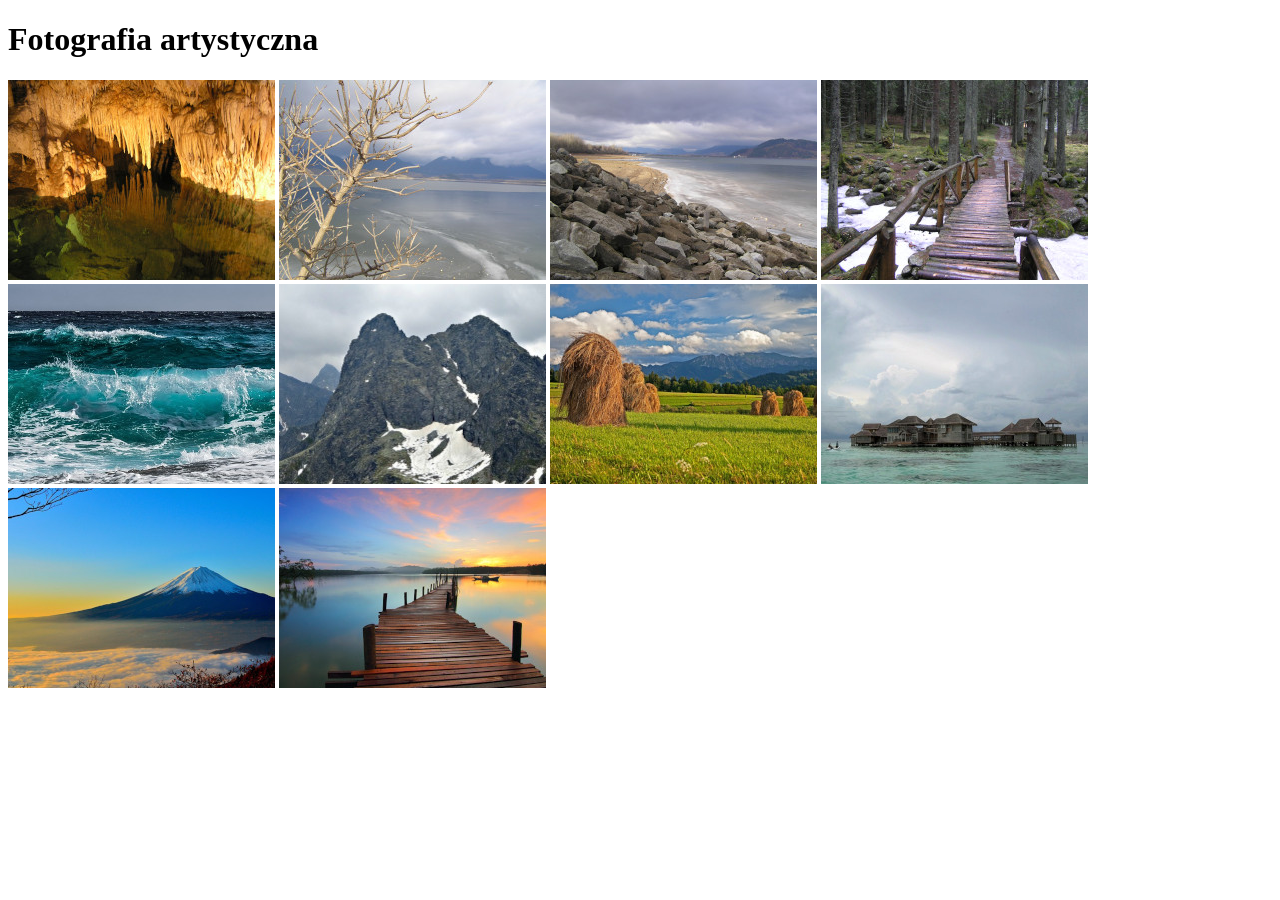
==== 2025/26/Zadania Egzaminacyjne JS/27 inf_03_2025_06_05_js_fortografia_artystyczna/rozwiazanie/zamowienia.html @ 9d6d7764 "TAk" ====
<!DOCTYPE html>
<html lang="pl">
<head>
    <meta charset="UTF-8">
    <title>Fotografia</title>
    <link rel="stylesheet" href="styl.css">
</head>
<body>

<header>
    <h1>Fotografia artystyczna</h1>
</header>

<nav id="obrazy">
    <img src="1.jpg" alt="obrazy do sprzedaży">
    <img src="2.jpg" alt="obrazy do sprzedaży">
    <img src="3.jpg" alt="obrazy do sprzedaży">
    <img src="4.jpg" alt="obrazy do sprzedaży">
    <img src="5.jpg" alt="obrazy do sprzedaży">
    <img src="6.jpg" alt="obrazy do sprzedaży">
    <img src="7.jpg" alt="obrazy do sprzedaży">
    <img src="8.jpg" alt="obrazy do sprzedaży">
    <img src="9.jpg" alt="obrazy do sprzedaży">
    <img src="10.jpg" alt="obrazy do sprzedaży">
</nav>



</body>
</html>
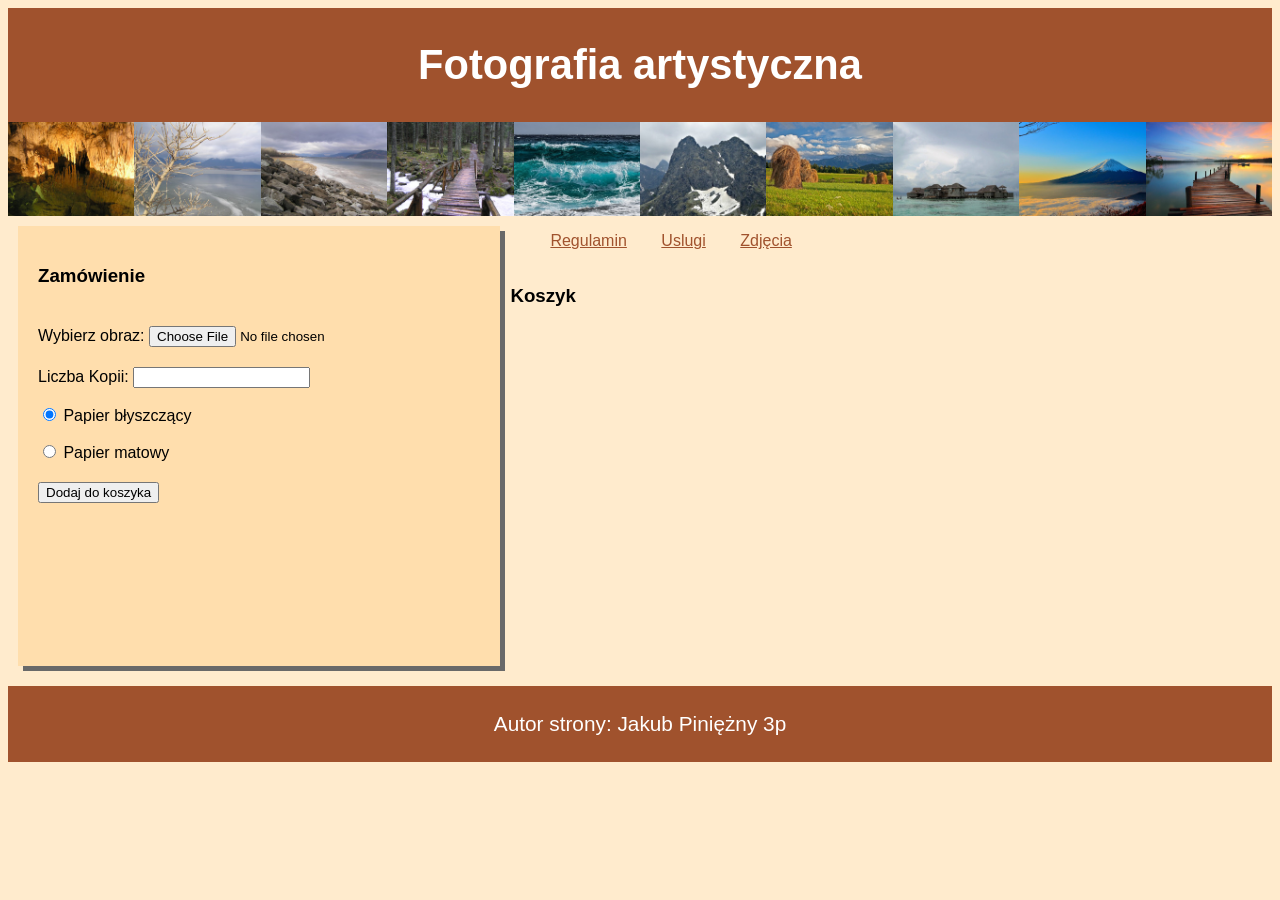
==== commit 52230dc5: "NIe" ====
--- a/2025/26/Zadania Egzaminacyjne JS/27 inf_03_2025_06_05_js_fortografia_artystyczna/rozwiazanie/zamowienia.html
+++ b/2025/26/Zadania Egzaminacyjne JS/27 inf_03_2025_06_05_js_fortografia_artystyczna/rozwiazanie/zamowienia.html
@@ -12,17 +12,85 @@
 </header>
 
 <nav id="obrazy">
-    <img src="1.jpg" alt="obrazy do sprzedaży">
-    <img src="2.jpg" alt="obrazy do sprzedaży">
-    <img src="3.jpg" alt="obrazy do sprzedaży">
-    <img src="4.jpg" alt="obrazy do sprzedaży">
-    <img src="5.jpg" alt="obrazy do sprzedaży">
-    <img src="6.jpg" alt="obrazy do sprzedaży">
-    <img src="7.jpg" alt="obrazy do sprzedaży">
-    <img src="8.jpg" alt="obrazy do sprzedaży">
-    <img src="9.jpg" alt="obrazy do sprzedaży">
-    <img src="10.jpg" alt="obrazy do sprzedaży">
+    <img src="1.jpg" alt="obrazy do sprzedaży" title="1.jpg">
+    <img src="2.jpg" alt="obrazy do sprzedaży" title="2.jpg">
+    <img src="3.jpg" alt="obrazy do sprzedaży" title="3.jpg">
+    <img src="4.jpg" alt="obrazy do sprzedaży" title="4.jpg">
+    <img src="5.jpg" alt="obrazy do sprzedaży" title="5.jpg">
+    <img src="6.jpg" alt="obrazy do sprzedaży" title="6.jpg">
+    <img src="7.jpg" alt="obrazy do sprzedaży" title="7.jpg">
+    <img src="8.jpg" alt="obrazy do sprzedaży" title="8.jpg">
+    <img src="9.jpg" alt="obrazy do sprzedaży" title="9.jpg">
+    <img src="10.jpg" alt="obrazy do sprzedaży" title="10.jpg">
 </nav>
+
+<nav id="bg">
+    <section id="secL">
+        <h3>Zamówienie</h3>
+            <label>
+                Wybierz obraz:
+                <input type="file" id="plik" accept="image/png, image/jpeg" />
+                <br>
+            Liczba Kopii:
+                <input type="number" id="ilosc"> <br>
+                <input type="radio" name="papier" value="papier_blyszczacy" checked> Papier błyszczący <br>
+                <input type="radio" name="papier" value="papier_matowy"> Papier matowy <br>
+            </label>
+            <button id="btn">Dodaj do koszyka</button>
+    </section>
+
+    <nav id="bn">
+        <ol>
+            <li><a href="regulamin.html">Regulamin</a></li>
+            <li><a href="uslugi.html">Uslugi</a></li>
+            <li><a href="https://pixabay.com ">Zdjęcia</a></li>
+        </ol>
+    </nav>
+
+    <section id="secR">
+        <h3>Koszyk</h3>
+        <script>
+            const btn = document.getElementById('btn');
+            const prawaSekcja = document.getElementById('secR');
+
+            btn.addEventListener('click', function () {
+
+                const file = document.getElementById("plik").files[0];
+                const ilosc = Number(document.getElementById('ilosc').value);
+
+                const radio = document.querySelector('input[type="radio"]:checked').value;
+
+                let cena = 0;
+
+                if (radio === 'papier_blyszczacy') {
+                    cena = ilosc * 1.5;
+                } else {
+                    cena = ilosc * 2;
+                }
+
+                prawaSekcja.innerHTML = "<h3>Koszyk</h3>";
+
+                const img = document.createElement('img');
+                img.src = file.name;
+                img.alt = 'zamowienie';
+
+                const pKopie = document.createElement('p');
+                pKopie.textContent = `Liczba kopii: ${ilosc}`;
+
+                const pCena = document.createElement('p');
+                pCena.textContent = `Cena: ${cena} zł`;
+
+                prawaSekcja.appendChild(img);
+                prawaSekcja.appendChild(pKopie);
+                prawaSekcja.appendChild(pCena);
+            });
+        </script>
+    </section>
+</nav>
+
+<footer>
+    <p>Autor strony: Jakub Piniężny 3p</p>
+</footer>
 
 
 
--- a/2025/26/Zadania Egzaminacyjne JS/27 inf_03_2025_06_05_js_fortografia_artystyczna/rozwiazanie/styl.css
+++ b/2025/26/Zadania Egzaminacyjne JS/27 inf_03_2025_06_05_js_fortografia_artystyczna/rozwiazanie/styl.css
@@ -0,0 +1,65 @@
+* {
+    font-family: 'Century Gothic', Arial;
+}
+
+body {
+    background-color: BlanchedAlmond;
+}
+
+header, footer {
+    background-color: Sienna;
+    color: white;
+    padding: 5px;
+    text-align: center;
+    font-size: 130%;
+    clear: both;
+}
+
+#obrazy {
+    clear: both;
+}
+
+#secL {
+    background-color: NavajoWhite;
+    margin: 10px;
+    padding: 20px;
+    width: 35%;
+    height: 400px;
+    box-shadow: 5px 5px Dimgrey;
+    float: left;
+}
+
+#bn {
+    width: 50%;
+    height: 50px;
+    float: left;
+}
+
+#secR {
+    width: 50%;
+    height: 420px;
+    overflow: auto;
+    float: left;
+}
+
+input, button {
+    margin-top: 20px;
+}
+
+li {
+    display: inline-block;
+}
+
+img {
+    width: 10%;
+    float: left;
+}
+
+a {
+    color: sienna;
+    margin-right: 30px;
+}
+
+a:hover {
+    color: #4C1900;
+}
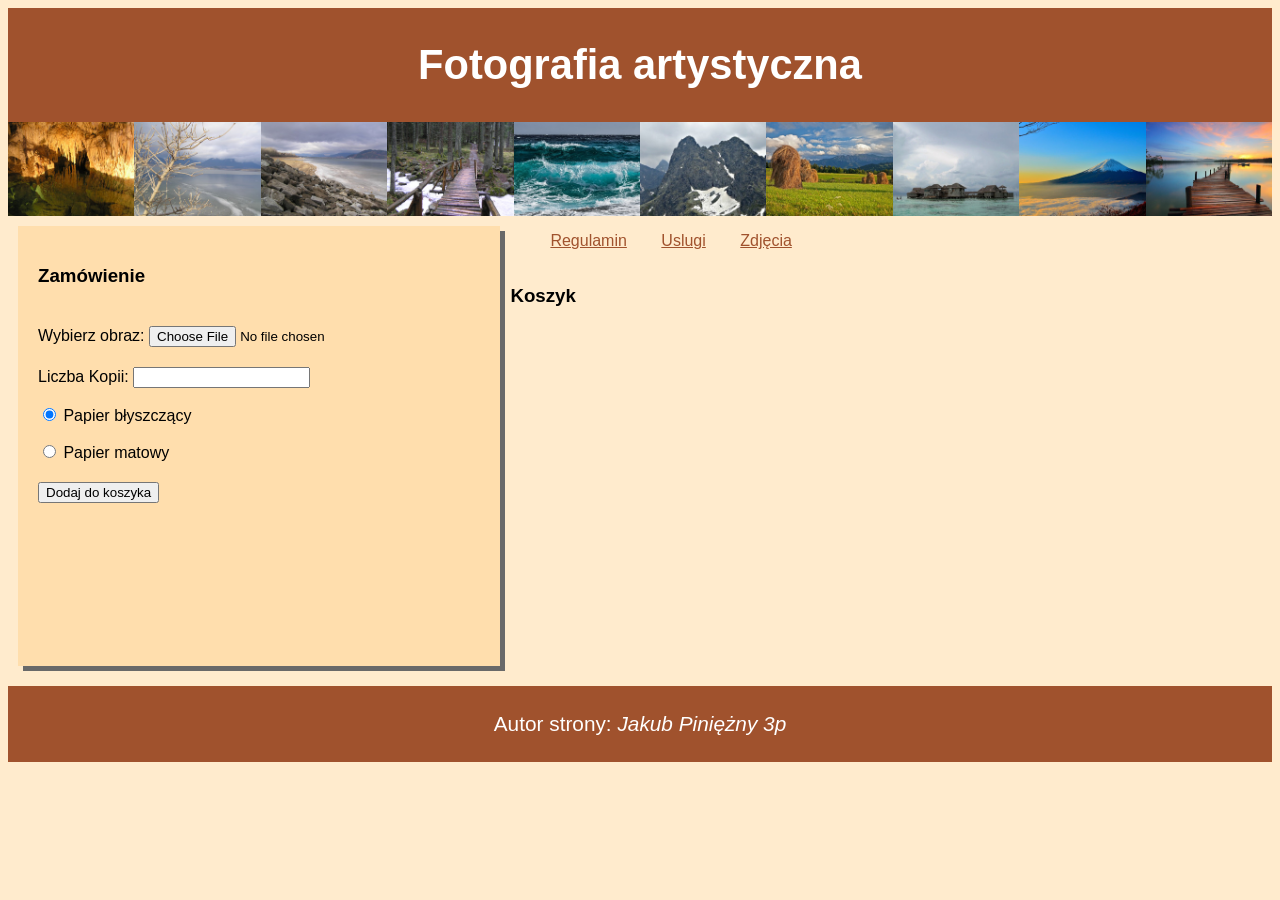
==== commit 96b3d7b1: "Skończone i wysłane" ====
--- a/2025/26/Zadania Egzaminacyjne JS/27 inf_03_2025_06_05_js_fortografia_artystyczna/rozwiazanie/zamowienia.html
+++ b/2025/26/Zadania Egzaminacyjne JS/27 inf_03_2025_06_05_js_fortografia_artystyczna/rozwiazanie/zamowienia.html
@@ -3,7 +3,7 @@
 <head>
     <meta charset="UTF-8">
     <title>Fotografia</title>
-    <link rel="stylesheet" href="styl.css">
+    <link rel="stylesheet" href="style.css">
 </head>
 <body>
 
@@ -29,7 +29,7 @@
         <h3>Zamówienie</h3>
             <label>
                 Wybierz obraz:
-                <input type="file" id="plik" accept="image/png, image/jpeg" />
+                <input type="file" id="plik" accept="image/jpeg" />
                 <br>
             Liczba Kopii:
                 <input type="number" id="ilosc"> <br>
@@ -40,11 +40,11 @@
     </section>
 
     <nav id="bn">
-        <ol>
+        <ul>
             <li><a href="regulamin.html">Regulamin</a></li>
             <li><a href="uslugi.html">Uslugi</a></li>
             <li><a href="https://pixabay.com ">Zdjęcia</a></li>
-        </ol>
+        </ul>
     </nav>
 
     <section id="secR">
@@ -68,10 +68,8 @@
                     cena = ilosc * 2;
                 }
 
-                prawaSekcja.innerHTML = "<h3>Koszyk</h3>";
-
                 const img = document.createElement('img');
-                img.src = file.name;
+                img.src = URL.createObjectURL(file);
                 img.alt = 'zamowienie';
 
                 const pKopie = document.createElement('p');
@@ -89,7 +87,7 @@
 </nav>
 
 <footer>
-    <p>Autor strony: Jakub Piniężny 3p</p>
+    <p>Autor strony: <em>Jakub Piniężny 3p</em></p>
 </footer>
 
 
--- a/2025/26/Zadania Egzaminacyjne JS/27 inf_03_2025_06_05_js_fortografia_artystyczna/rozwiazanie/style.css
+++ b/2025/26/Zadania Egzaminacyjne JS/27 inf_03_2025_06_05_js_fortografia_artystyczna/rozwiazanie/style.css
@@ -0,0 +1,65 @@
+* {
+    font-family: 'Century Gothic', Arial;
+}
+
+body {
+    background-color: BlanchedAlmond;
+}
+
+header, footer {
+    background-color: Sienna;
+    color: white;
+    padding: 5px;
+    text-align: center;
+    font-size: 130%;
+    clear: both;
+}
+
+#obrazy {
+    clear: both;
+}
+
+#secL {
+    background-color: NavajoWhite;
+    margin: 10px;
+    padding: 20px;
+    width: 35%;
+    height: 400px;
+    box-shadow: 5px 5px Dimgrey;
+    float: left;
+}
+
+#bn {
+    width: 50%;
+    height: 50px;
+    float: left;
+}
+
+#secR {
+    width: 50%;
+    height: 420px;
+    overflow: auto;
+    float: left;
+}
+
+input, button {
+    margin-top: 20px;
+}
+
+li {
+    display: inline-block;
+}
+
+img {
+    width: 10%;
+    float: left;
+}
+
+a {
+    color: sienna;
+    margin-right: 30px;
+}
+
+a:hover {
+    color: #4C1900;
+}
